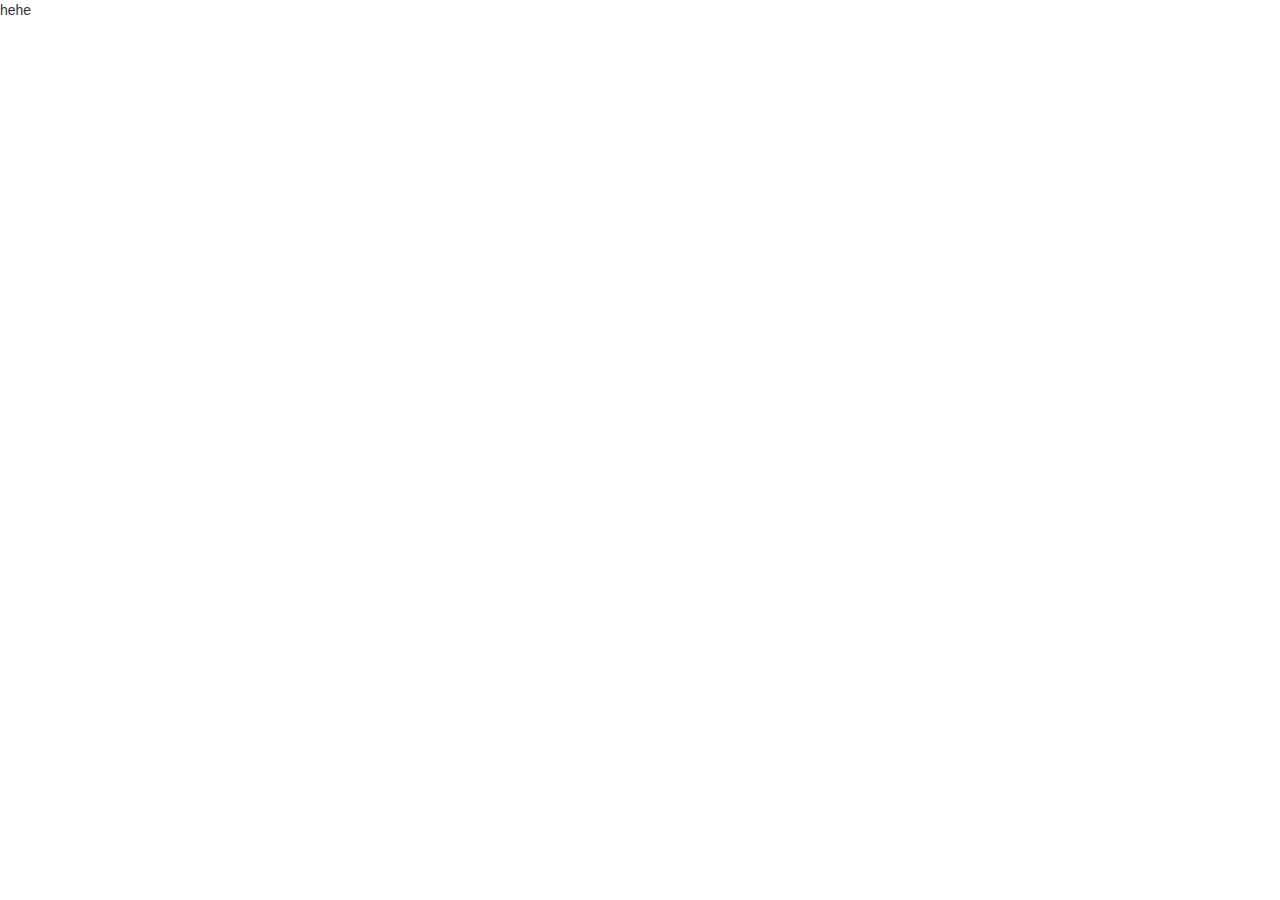
==== public/back/login.html @ 6f8a28a3 "登录页面结构搭建完成" ====
<!DOCTYPE html>
<html lang="en">
<head>
    <meta charset="UTF-8">
    <meta name="viewport" content="width=device-width, initial-scale=1.0">
    <meta http-equiv="X-UA-Compatible" content="ie=edge">
    <title>登录页</title>
    <link rel="stylesheet" href="lib/bootstrap/css/bootstrap.min.css">
</head>
<body>
    hehe 

<script src="lib/jquery/jquery.min.js"></script>
<script src="lib/bootstrap/js/bootstrap.min.js"></script>
</body>
</html>
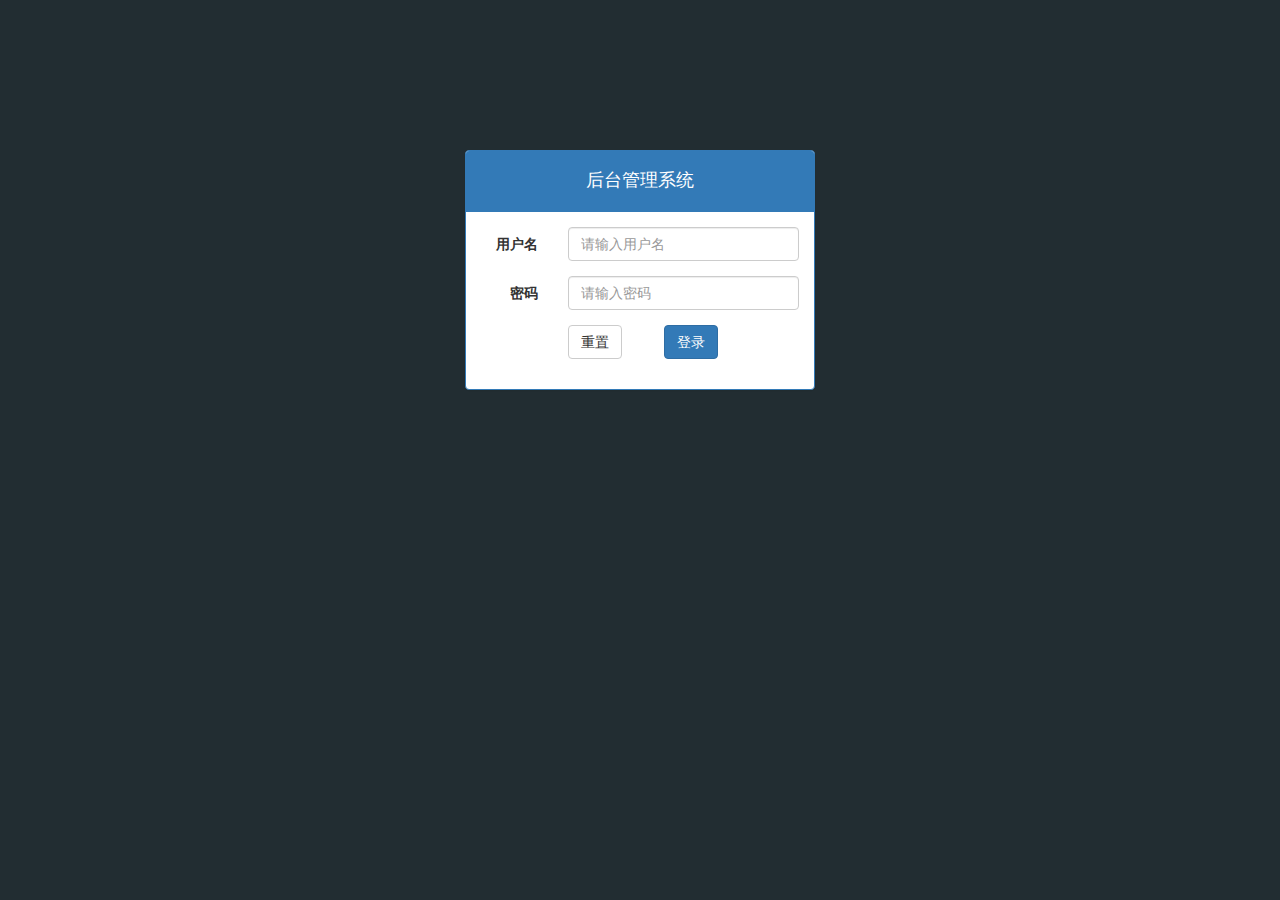
==== commit 3caf71cc: "登录页静态页面完成" ====
--- a/public/back/login.html
+++ b/public/back/login.html
@@ -6,11 +6,48 @@
     <meta http-equiv="X-UA-Compatible" content="ie=edge">
     <title>登录页</title>
     <link rel="stylesheet" href="lib/bootstrap/css/bootstrap.min.css">
+    <link rel="stylesheet" href="lib/bootstrap-validator/css/bootstrapValidator.min.css">
+    <link rel="stylesheet" href="css/common.css">
 </head>
-<body>
-    hehe 
+<body class="body_bg">
+    <div class="container">
+        <div class="col-md-4 col-md-offset-4">
+            <div class="panel panel-primary mt_150">
+                <div class="panel-heading">
+                    <h4 class="text-center">后台管理系统</h4>
+                </div>
+                <div class="panel-body">
+                    <form class="form-horizontal">
+                        <div class="form-group">
+                            <label for="username" class="col-sm-3 control-label">用户名</label>
+                            <div class="col-sm-9">
+                                <input type="text" class="form-control" id="username" placeholder="请输入用户名" name="username">
+                            </div>
+                        </div>
+                        <div class="form-group">
+                            <label for="password" class="col-sm-3 control-label">密码</label>
+                            <div class="col-sm-9">
+                                <input type="password" class="form-control" id="password" placeholder="请输入密码" name="password">
+                            </div>
+                        </div>
+                        <div class="form-group">
+                            <div class="col-sm-offset-3 col-sm-9">
+                                <button type="reset" class="btn btn-default">重置</button>
+                                <button type="submit" class="btn btn-primary col-sm-offset-2">登录</button>
+                            </div>
+                        </div>
+                    </form>
+                </div>
+            </div>
+        </div>
+    </div>
+    
+
 
 <script src="lib/jquery/jquery.min.js"></script>
 <script src="lib/bootstrap/js/bootstrap.min.js"></script>
+<script src="lib/bootstrap-validator/js/bootstrapValidator.min.js"></script>
+<script src="js/common.js"></script>
+<script src="js/login.js"></script>
 </body>
 </html>--- a/public/back/lib/bootstrap-validator/css/bootstrapValidator.min.css
+++ b/public/back/lib/bootstrap-validator/css/bootstrapValidator.min.css
@@ -0,0 +1,11 @@
+/*!
+ * BootstrapValidator (http://bootstrapvalidator.com)
+ * The best jQuery plugin to validate form fields. Designed to use with Bootstrap 3
+ *
+ * @version     v0.5.1, built on 2014-08-22 4:55:09 PM
+ * @author      https://twitter.com/nghuuphuoc
+ * @copyright   (c) 2013 - 2014 Nguyen Huu Phuoc
+ * @license     MIT
+ */
+
+.bv-form .help-block{margin-bottom:0}.bv-form .tooltip-inner{text-align:left}.nav-tabs li.bv-tab-success>a{color:#3c763d}.nav-tabs li.bv-tab-error>a{color:#a94442}--- a/public/back/css/common.css
+++ b/public/back/css/common.css
@@ -0,0 +1,9 @@
+@charset "UTF-8";
+
+.body_bg {
+    background-color: #222d32;
+}
+
+.mt_150 {
+    margin-top: 150px;
+}